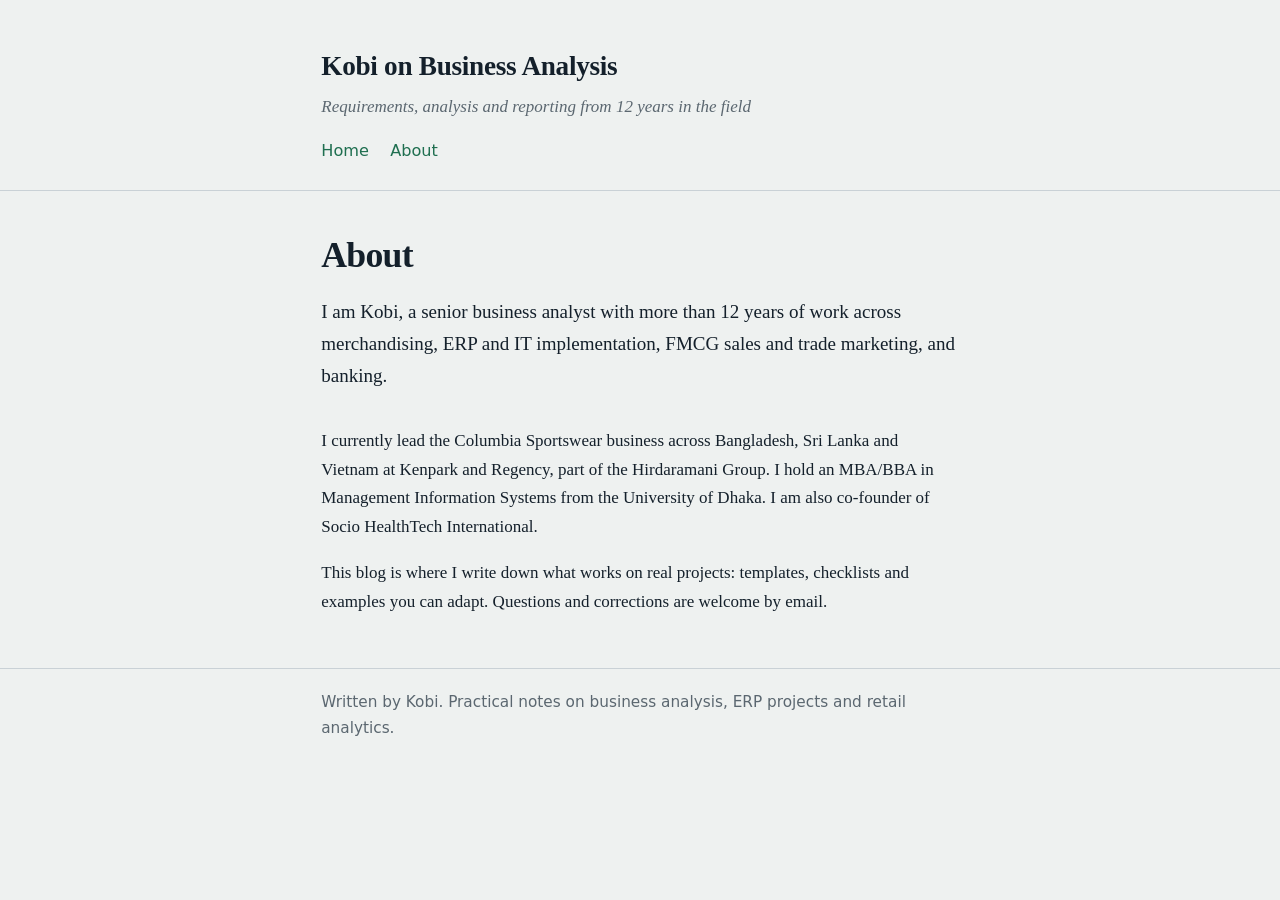
==== about.html @ c419d4ce "Add files via upload" ====
<!DOCTYPE html>
<html lang="en">
<head>
<meta charset="utf-8">
<meta name="viewport" content="width=device-width, initial-scale=1">
<title>About | Kobi on Business Analysis</title>
<link rel="stylesheet" href="style.css">
</head>
<body>
<header class="site"><div class="wrap"><p class="site-title"><a href="/">Kobi on Business Analysis</a></p><p class="site-tag">Requirements, analysis and reporting from 12 years in the field</p><nav class="site"><a href="/">Home</a><a href="/about.html">About</a></nav></div></header>
<main class="wrap">
<h1>About</h1>
<p class="intro">I am Kobi, a senior business analyst with more than 12 years of work across merchandising, ERP and IT implementation, FMCG sales and trade marketing, and banking.</p>
<p>I currently lead the Columbia Sportswear business across Bangladesh, Sri Lanka and Vietnam at Kenpark and Regency, part of the Hirdaramani Group. I hold an MBA/BBA in Management Information Systems from the University of Dhaka. I am also co-founder of Socio HealthTech International.</p>
<p>This blog is where I write down what works on real projects: templates, checklists and examples you can adapt. Questions and corrections are welcome by email.</p>
</main>
<footer class="site"><div class="wrap">Written by Kobi. Practical notes on business analysis, ERP projects and retail analytics.</div></footer>
</body>
</html>
---- style.css ----
:root {
  --paper: #eef1f0;
  --ink: #14202b;
  --muted: #5b6770;
  --rule: #c9d1d6;
  --accent: #1f6f50;
  --measure: 40rem;
}
* { box-sizing: border-box; }
html { font-size: 17px; }
body {
  margin: 0;
  background: var(--paper);
  color: var(--ink);
  font-family: Charter, "Bitstream Charter", "Sitka Text", Cambria, Georgia, serif;
  line-height: 1.7;
}
.wrap { max-width: var(--measure); margin: 0 auto; padding: 0 1.25rem; }
header.site {
  border-bottom: 1px solid var(--rule);
  padding: 2.5rem 0 1.5rem;
  margin-bottom: 2.5rem;
}
header.site a { color: var(--ink); text-decoration: none; }
.site-title { font-size: 1.6rem; font-weight: 700; margin: 0; letter-spacing: -0.01em; }
.site-tag { color: var(--muted); margin: 0.25rem 0 0; font-style: italic; }
nav.site { margin-top: 0.9rem; font-family: system-ui, sans-serif; font-size: 0.95rem; }
nav.site a { color: var(--accent); margin-right: 1.25rem; }
h1 { font-size: 2.1rem; line-height: 1.2; margin: 0 0 0.5rem; letter-spacing: -0.02em; }
h2 { font-size: 1.35rem; margin: 2.2rem 0 0.4rem; }
p, li { max-width: var(--measure); }
.meta { color: var(--muted); font-family: system-ui, sans-serif; font-size: 0.9rem; margin: 0 0 2rem; }
.intro { font-size: 1.12rem; margin-bottom: 2rem; }
ul.posts { list-style: none; padding: 0; margin: 0; }
ul.posts li { border-top: 1px solid var(--rule); padding: 1.1rem 0; }
ul.posts li:last-child { border-bottom: 1px solid var(--rule); }
ul.posts a { color: var(--ink); font-size: 1.2rem; font-weight: 700; text-decoration: none; }
ul.posts a:hover, ul.posts a:focus { color: var(--accent); text-decoration: underline; }
ul.posts .desc { margin: 0.3rem 0 0; color: var(--muted); }
pre, code { font-family: ui-monospace, Menlo, Consolas, monospace; font-size: 0.9em; }
pre { background: #e0e6e4; padding: 0.9rem 1rem; overflow-x: auto; }
table { border-collapse: collapse; margin: 1.2rem 0; font-size: 0.95rem; }
th, td { border: 1px solid var(--rule); padding: 0.4rem 0.7rem; text-align: left; vertical-align: top; }
th { background: #e0e6e4; }
a { color: var(--accent); }
a:focus-visible { outline: 2px solid var(--accent); outline-offset: 2px; }
footer.site { border-top: 1px solid var(--rule); margin-top: 3rem; padding: 1.2rem 0 3rem; color: var(--muted); font-family: system-ui, sans-serif; font-size: 0.9rem; }
@media (prefers-reduced-motion: reduce) { * { transition: none !important; } }
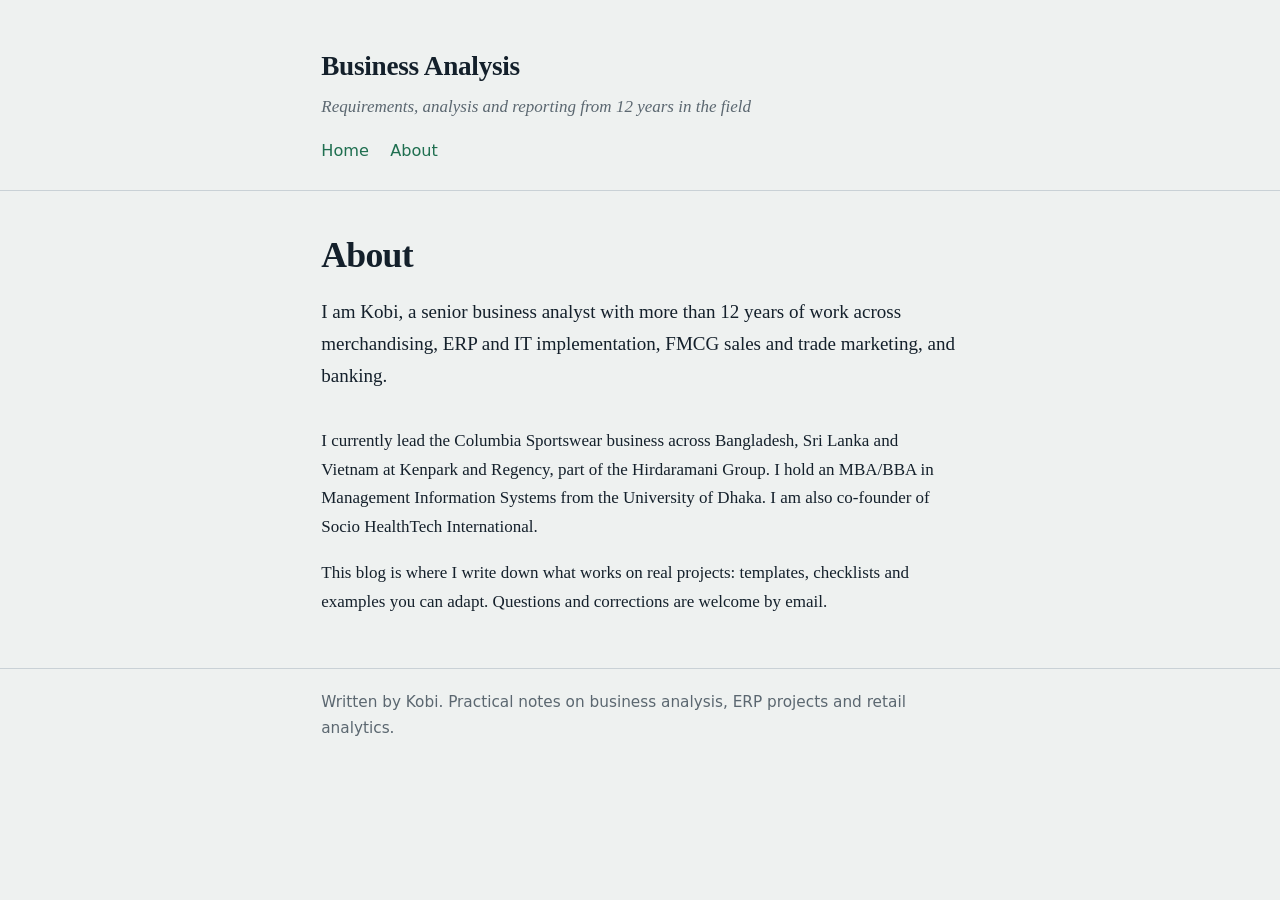
==== commit 62cf9337: "Update about.html" ====
--- a/about.html
+++ b/about.html
@@ -3,11 +3,11 @@
 <head>
 <meta charset="utf-8">
 <meta name="viewport" content="width=device-width, initial-scale=1">
-<title>About | Kobi on Business Analysis</title>
+<title>About | Business Analysis</title>
 <link rel="stylesheet" href="style.css">
 </head>
 <body>
-<header class="site"><div class="wrap"><p class="site-title"><a href="/">Kobi on Business Analysis</a></p><p class="site-tag">Requirements, analysis and reporting from 12 years in the field</p><nav class="site"><a href="/">Home</a><a href="/about.html">About</a></nav></div></header>
+<header class="site"><div class="wrap"><p class="site-title"><a href="/">Business Analysis</a></p><p class="site-tag">Requirements, analysis and reporting from 12 years in the field</p><nav class="site"><a href="/">Home</a><a href="/about.html">About</a></nav></div></header>
 <main class="wrap">
 <h1>About</h1>
 <p class="intro">I am Kobi, a senior business analyst with more than 12 years of work across merchandising, ERP and IT implementation, FMCG sales and trade marketing, and banking.</p>
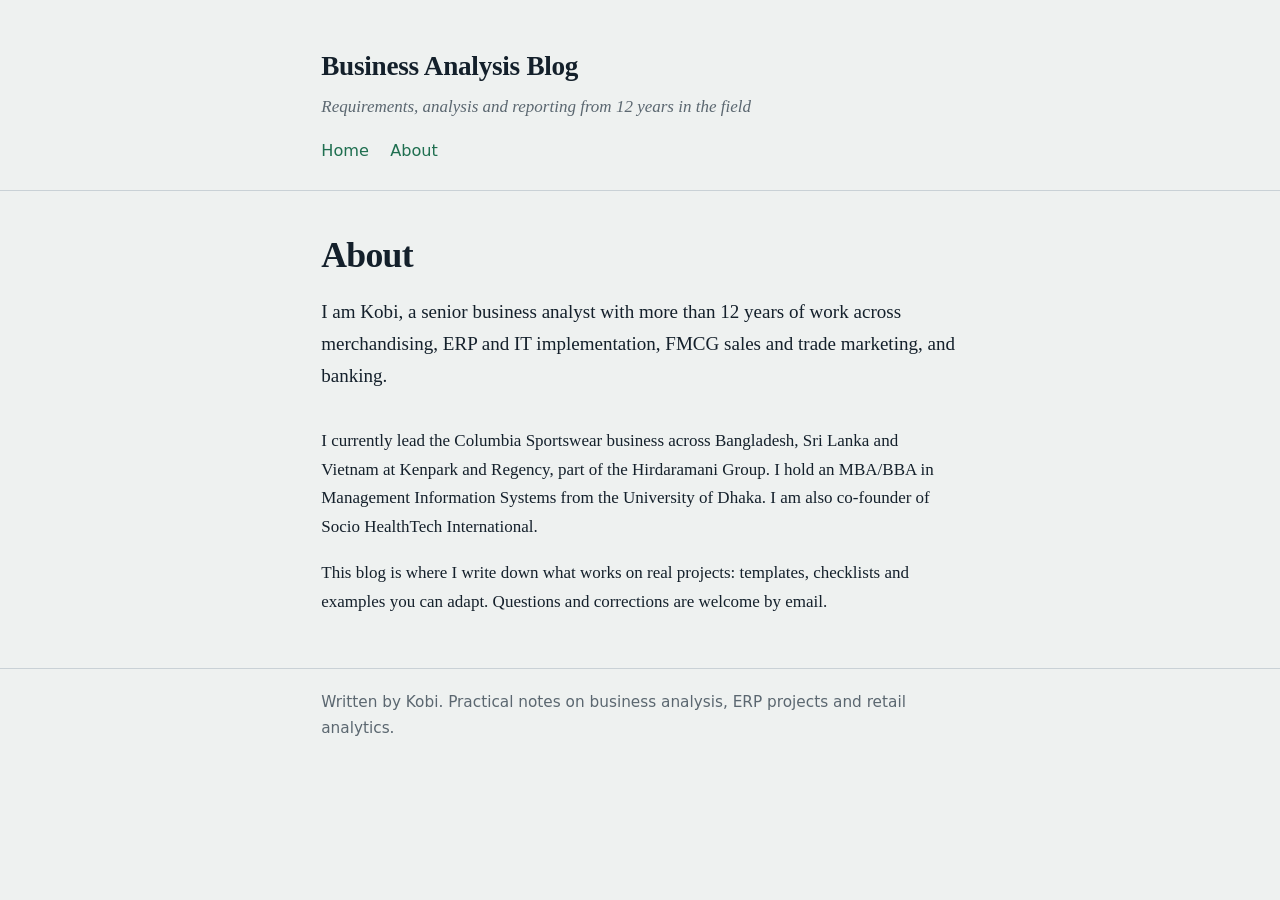
==== commit 87c828e1: "Add files via upload" ====
--- a/about.html
+++ b/about.html
@@ -3,11 +3,11 @@
 <head>
 <meta charset="utf-8">
 <meta name="viewport" content="width=device-width, initial-scale=1">
-<title>About | Business Analysis</title>
+<title>About | Business Analysis Blog</title>
 <link rel="stylesheet" href="style.css">
 </head>
 <body>
-<header class="site"><div class="wrap"><p class="site-title"><a href="/">Business Analysis</a></p><p class="site-tag">Requirements, analysis and reporting from 12 years in the field</p><nav class="site"><a href="/">Home</a><a href="/about.html">About</a></nav></div></header>
+<header class="site"><div class="wrap"><p class="site-title"><a href="/Business-Analysis-Blog/">Business Analysis Blog</a></p><p class="site-tag">Requirements, analysis and reporting from 12 years in the field</p><nav class="site"><a href="/Business-Analysis-Blog/">Home</a><a href="/Business-Analysis-Blog/about.html">About</a></nav></div></header>
 <main class="wrap">
 <h1>About</h1>
 <p class="intro">I am Kobi, a senior business analyst with more than 12 years of work across merchandising, ERP and IT implementation, FMCG sales and trade marketing, and banking.</p>
